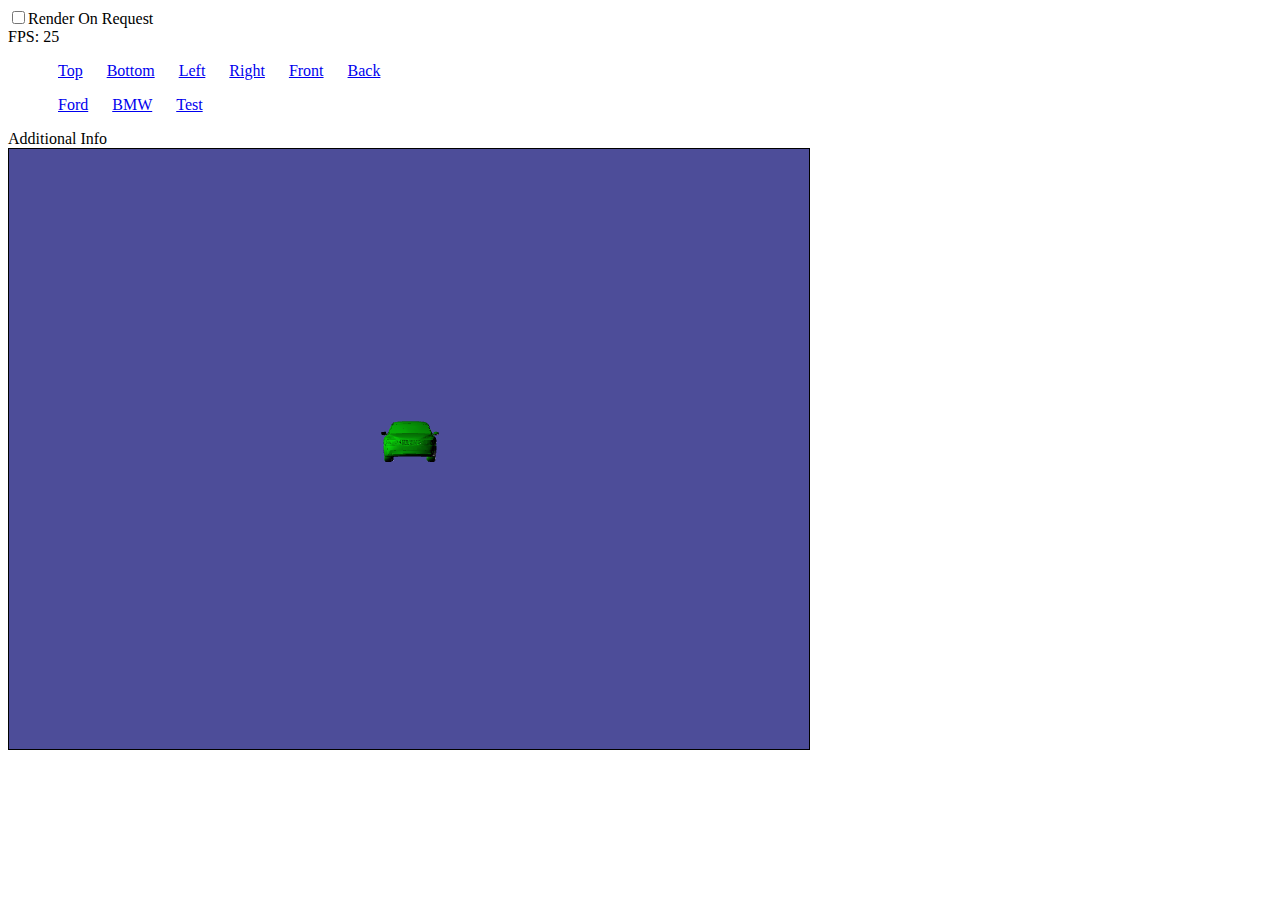
==== index.html @ 9866e501 "added render on request" ====
﻿<html>
	<head>
		<title></title>
		<script type="text/javascript" src="loader.js"></script>
		<link rel="stylesheet" type="text/css" href="style.css"/>
		<script type="text/javascript">
			var model = "modele/bmw.js";
		</script>
	</head>
	<body>
		<input type="checkbox" onclick="OnRenderModeChange(null)">Render On Request</input>
		<br>
		<span>FPS: </span><span id="fps">?</span>
		

		<div id="view">
			<ul >
				<li><a href="#top">Top</a></li>
				<li><a href="#bottom">Bottom</a></li>
				<li><a href="#left">Left</a></li>
				<li><a href="#right">Right</a></li>
				<li><a href="#front">Front</a></li>
				<li><a href="#back">Back</a></li>
			</ul>
		</div>
		<div id="model">
			<ul >
				<li><a href="#" onclick="ChangeScene('modele/ford.js')">Ford</a></li>
				<li><a href="#" onclick="ChangeScene('modele/bmw.js')">BMW</a></li>
				<li><a href="#" onclick="ChangeScene('modele/test.js')">Test</a></li>
			</ul>
		</div>
		<div id="info">
			Additional Info
		</div>
		<canvas id="canvas" width="800" height="600" style="border: solid black 1px"></canvas>
		
		<script type="text/javascript">
			var scripts = new Array();
			scripts.push("lib/scenejs.js");
			scripts.push("lib/jquery-1.7.2.min.js");
			scripts.push("simple_viewer.js");
			scripts.push("events.js");
			scripts.push("links.js");
			scripts.push("scene.js");
					
			
			//Plik sceny
			//scripts.push("modele/ford.js");
			//scripts.push("modele/troll.js");
			scripts.push(model);
			
			LoadManyScripts(scripts);
		</script>
	</body>
</html>
---- style.css ----
ul li
{
	display: inline;
	margin: 10px;
}
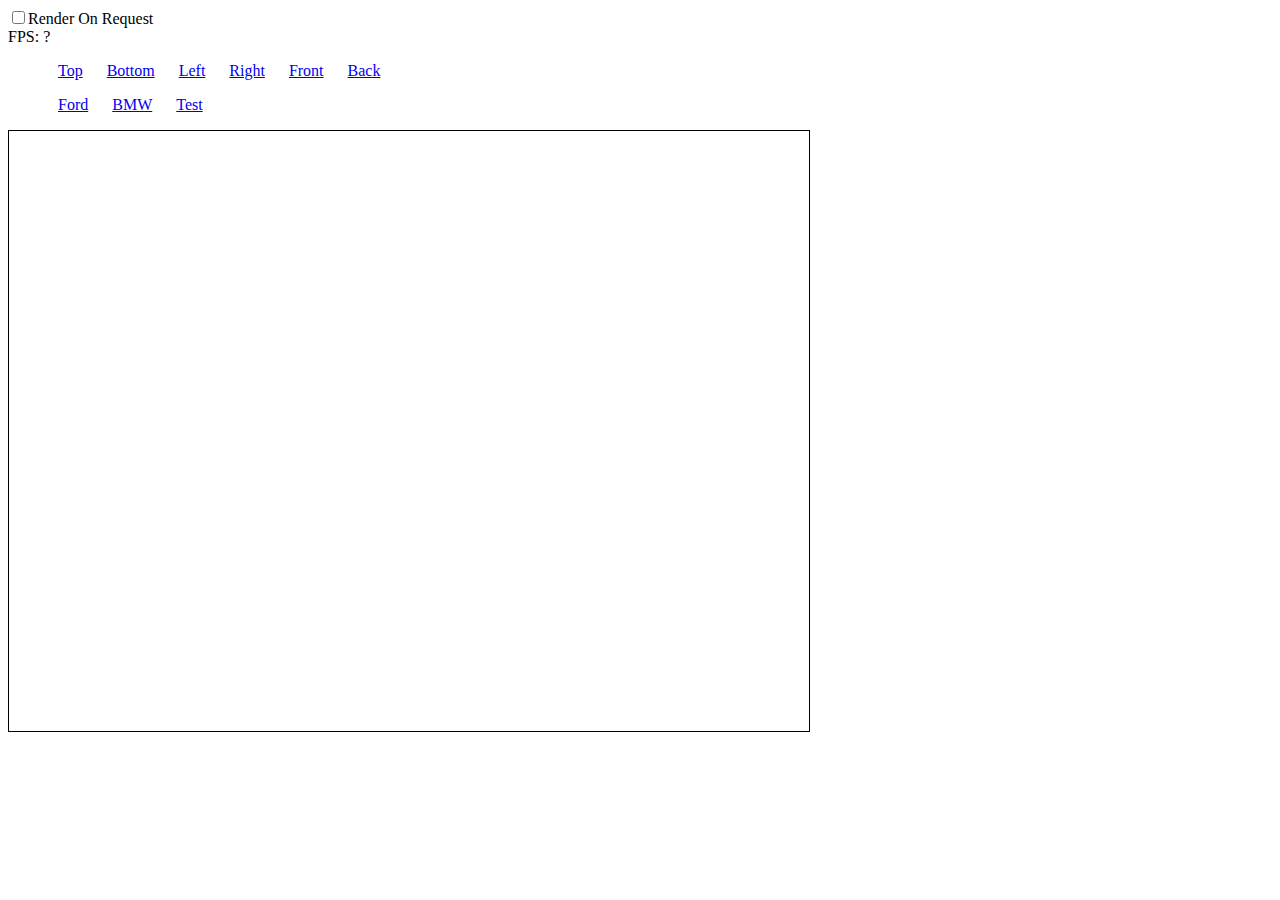
==== commit 4e4b2901: "added ray picking and label with information about object" ====
--- a/index.html
+++ b/index.html
@@ -30,7 +30,7 @@
 				<li><a href="#" onclick="ChangeScene('modele/test.js')">Test</a></li>
 			</ul>
 		</div>
-		<div id="info">
+		<div id="labelInfo">
 			Additional Info
 		</div>
 		<canvas id="canvas" width="800" height="600" style="border: solid black 1px"></canvas>
@@ -42,6 +42,7 @@
 			scripts.push("simple_viewer.js");
 			scripts.push("events.js");
 			scripts.push("links.js");
+			scripts.push("picking.js");
 			scripts.push("scene.js");
 					
 			
--- a/style.css
+++ b/style.css
@@ -2,4 +2,25 @@
 {
 	display: inline;
 	margin: 10px;
+}
+
+#labelInfo 
+{
+	position: absolute;
+	width: 200px;
+	clear: both;
+	padding: 8px;
+	overflow: hidden;
+	background: #000000;
+	color: white;
+	z-index: 2;
+	margin: 0 auto;
+	border: 1px solid;
+	text-align: left;
+	visibility: hidden;
+	opacity: .75;
+	border-bottom-left-radius: 5px 5px;
+	border-bottom-right-radius: 5px 5px;
+	border-top-left-radius: 5px 5px;
+	border-top-right-radius: 5px 5px;
 }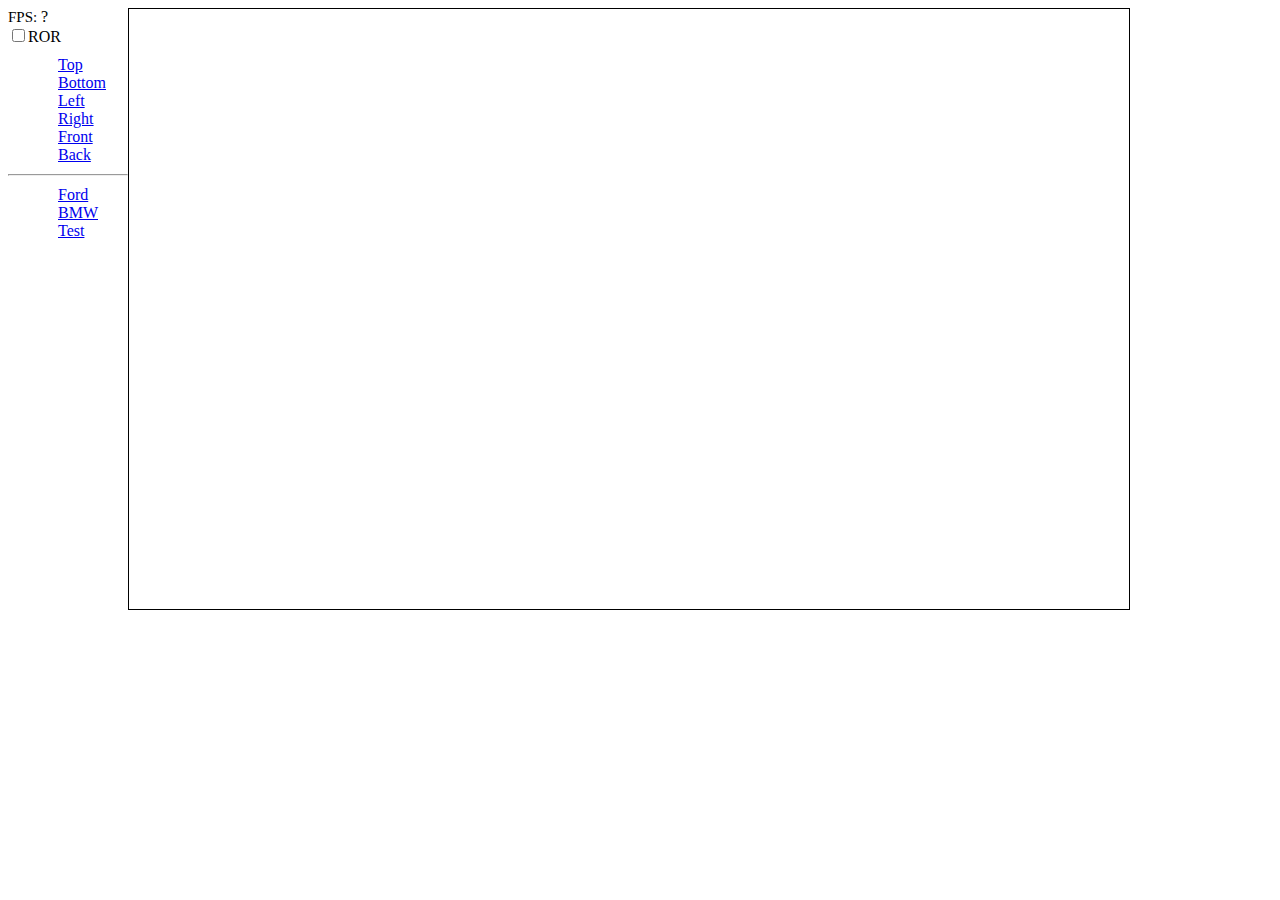
==== commit bd7e3d4c: "page style updated" ====
--- a/index.html
+++ b/index.html
@@ -8,32 +8,34 @@
 		</script>
 	</head>
 	<body>
-		<input type="checkbox" onclick="OnRenderModeChange(null)">Render On Request</input>
-		<br>
-		<span>FPS: </span><span id="fps">?</span>
+		<div id="leftColumn">
+			<div id="fps">?</div>
+			<input type="checkbox" onclick="OnRenderModeChange(null)">ROR</input>
+			
+			<div id="view">
+				<ul >
+					<li><a href="#top">Top</a></li>
+					<li><a href="#bottom">Bottom</a></li>
+					<li><a href="#left">Left</a></li>
+					<li><a href="#right">Right</a></li>
+					<li><a href="#front">Front</a></li>
+					<li><a href="#back">Back</a></li>
+				</ul>
+			</div>
+			<hr>
+			<div id="model">
+				<ul >
+					<li><a href="#" onclick="ChangeScene('modele/ford.js')">Ford</a></li>
+					<li><a href="#" onclick="ChangeScene('modele/bmw.js')">BMW</a></li>
+					<li><a href="#" onclick="ChangeScene('modele/test.js')">Test</a></li>
+				</ul>
+			</div>
+		</div>
 		
-
-		<div id="view">
-			<ul >
-				<li><a href="#top">Top</a></li>
-				<li><a href="#bottom">Bottom</a></li>
-				<li><a href="#left">Left</a></li>
-				<li><a href="#right">Right</a></li>
-				<li><a href="#front">Front</a></li>
-				<li><a href="#back">Back</a></li>
-			</ul>
-		</div>
-		<div id="model">
-			<ul >
-				<li><a href="#" onclick="ChangeScene('modele/ford.js')">Ford</a></li>
-				<li><a href="#" onclick="ChangeScene('modele/bmw.js')">BMW</a></li>
-				<li><a href="#" onclick="ChangeScene('modele/test.js')">Test</a></li>
-			</ul>
-		</div>
 		<div id="labelInfo">
 			Additional Info
 		</div>
-		<canvas id="canvas" width="800" height="600" style="border: solid black 1px"></canvas>
+		<canvas id="canvas" width="1000" height="600"></canvas>
 		
 		<script type="text/javascript">
 			var scripts = new Array();
--- a/style.css
+++ b/style.css
@@ -1,7 +1,39 @@
 ul li
 {
-	display: inline;
+	display: block;
+	
+}
+
+ul
+{
 	margin: 10px;
+}
+
+#leftColumn
+{
+	width: 120px;
+	float: left;
+}
+
+#fps:before
+{
+	content: "FPS: ";
+	font-size: 15px;
+}
+
+#view
+{
+
+}
+
+#model
+{
+
+}
+
+#canvas
+{
+	border: solid black 1px;
 }
 
 #labelInfo 
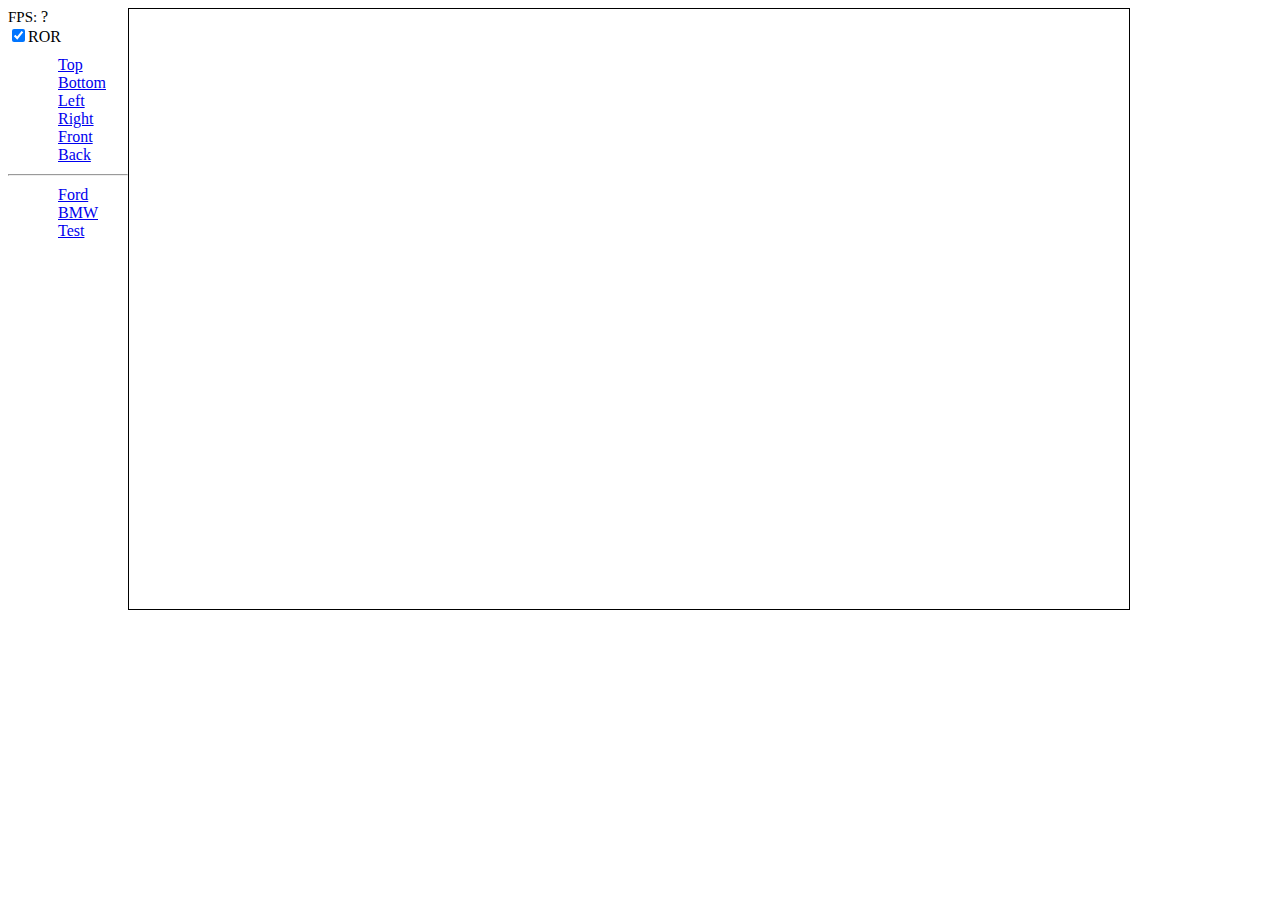
==== commit 41d202a1: "changing address on mouseWheel modified layout" ====
--- a/index.html
+++ b/index.html
@@ -10,7 +10,7 @@
 	<body>
 		<div id="leftColumn">
 			<div id="fps">?</div>
-			<input type="checkbox" onclick="OnRenderModeChange(null)">ROR</input>
+			<input type="checkbox" onclick="OnRenderModeChange(null)" checked="true">ROR</input>
 			
 			<div id="view">
 				<ul >
@@ -36,7 +36,7 @@
 			Additional Info
 		</div>
 		<canvas id="canvas" width="1000" height="600"></canvas>
-		
+		<div id="testConsole" style="float: right"></div>
 		<script type="text/javascript">
 			var scripts = new Array();
 			scripts.push("lib/scenejs.js");
@@ -46,11 +46,7 @@
 			scripts.push("links.js");
 			scripts.push("picking.js");
 			scripts.push("scene.js");
-					
-			
-			//Plik sceny
-			//scripts.push("modele/ford.js");
-			//scripts.push("modele/troll.js");
+
 			scripts.push(model);
 			
 			LoadManyScripts(scripts);
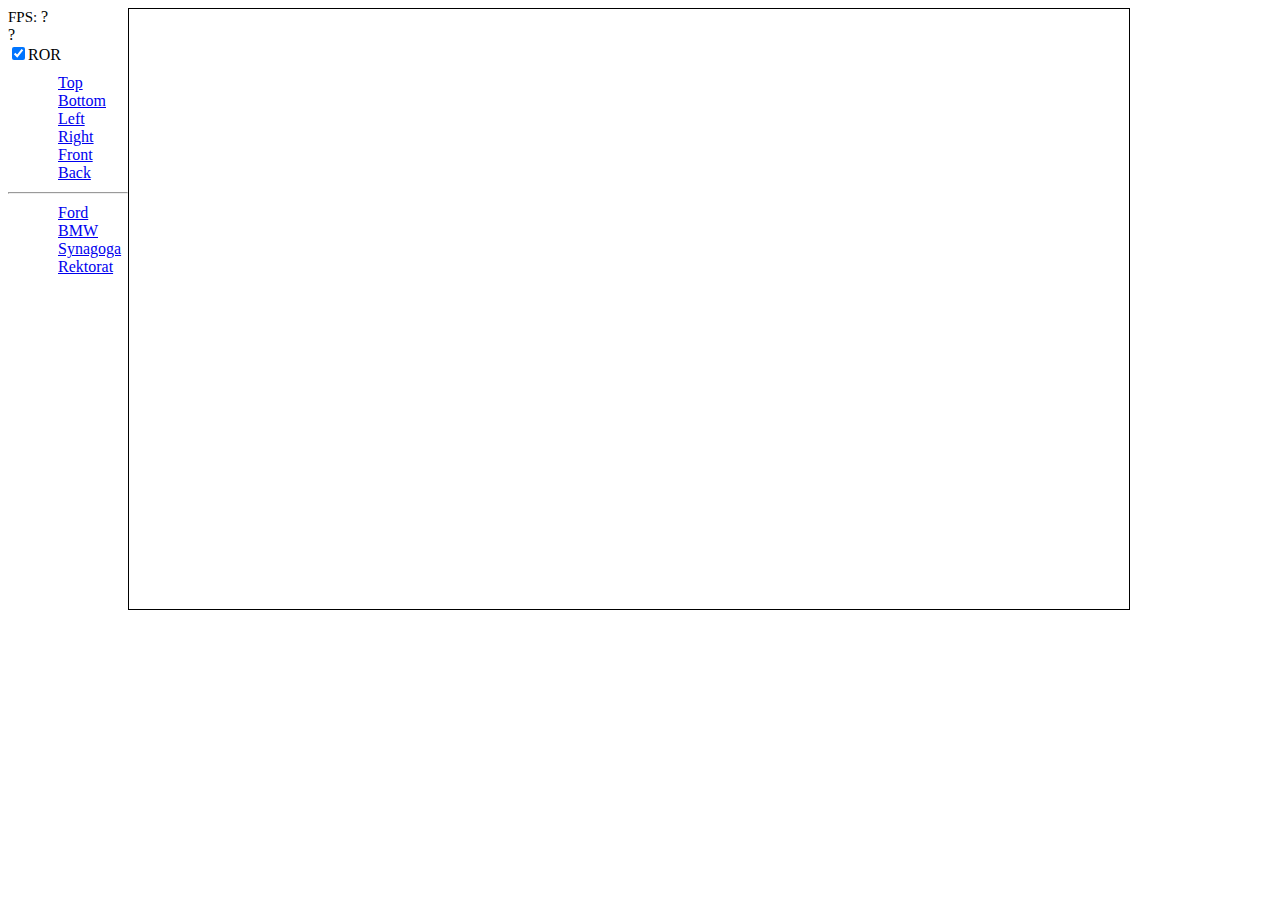
==== commit b22062f4: "Added global variables Added new model" ====
--- a/index.html
+++ b/index.html
@@ -10,6 +10,7 @@
 	<body>
 		<div id="leftColumn">
 			<div id="fps">?</div>
+			<div id="time">?</div>
 			<input type="checkbox" onclick="OnRenderModeChange(null)" checked="true">ROR</input>
 			
 			<div id="view">
@@ -27,7 +28,8 @@
 				<ul >
 					<li><a href="#" onclick="ChangeScene('modele/ford.js')">Ford</a></li>
 					<li><a href="#" onclick="ChangeScene('modele/bmw.js')">BMW</a></li>
-					<li><a href="#" onclick="ChangeScene('modele/test.js')">Test</a></li>
+					<li><a href="#" onclick="ChangeScene('modele/synagoga.js')">Synagoga</a></li>
+					<li><a href="#" onclick="ChangeScene('modele/rektorat.js')">Rektorat</a></li>
 				</ul>
 			</div>
 		</div>
@@ -41,6 +43,7 @@
 			var scripts = new Array();
 			scripts.push("lib/scenejs.js");
 			scripts.push("lib/jquery-1.7.2.min.js");
+			scripts.push("globals.js");
 			scripts.push("simple_viewer.js");
 			scripts.push("events.js");
 			scripts.push("links.js");
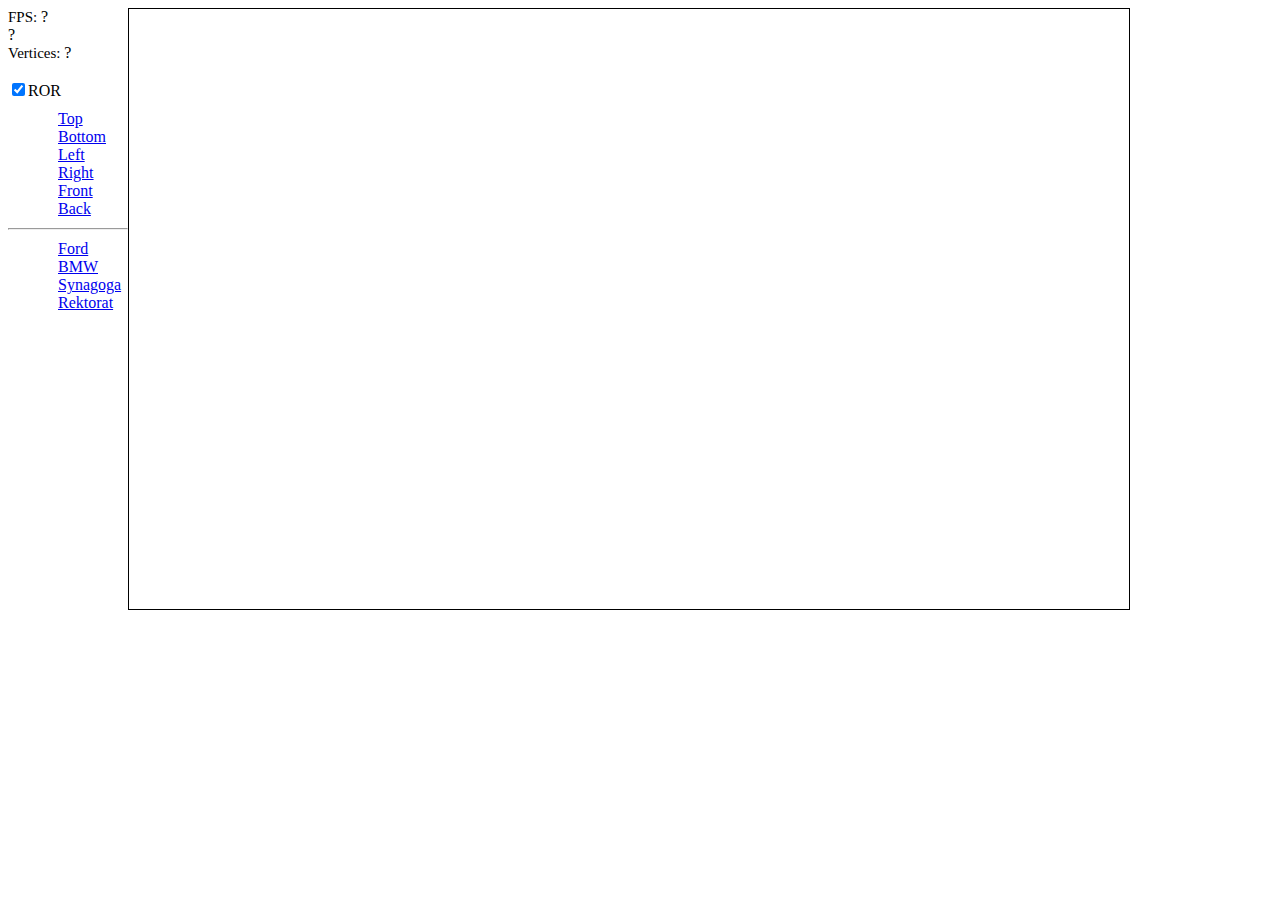
==== commit 596c96ee: "Statistics added" ====
--- a/index.html
+++ b/index.html
@@ -11,6 +11,8 @@
 		<div id="leftColumn">
 			<div id="fps">?</div>
 			<div id="time">?</div>
+			<div id="verts">?</div>
+			<div id="triangles">?</div>
 			<input type="checkbox" onclick="OnRenderModeChange(null)" checked="true">ROR</input>
 			
 			<div id="view">
@@ -49,6 +51,7 @@
 			scripts.push("links.js");
 			scripts.push("picking.js");
 			scripts.push("scene.js");
+			scripts.push("statistics.js");
 
 			scripts.push(model);
 			
--- a/style.css
+++ b/style.css
@@ -18,6 +18,23 @@
 #fps:before
 {
 	content: "FPS: ";
+	font-size: 15px;
+}
+
+#verts:before
+{
+	content: "Vertices: ";
+	font-size: 15px;
+}
+
+#triangles
+{
+	visibility: hidden;
+}
+
+#triangles:before
+{
+	content: "Triangles: ";
 	font-size: 15px;
 }
 
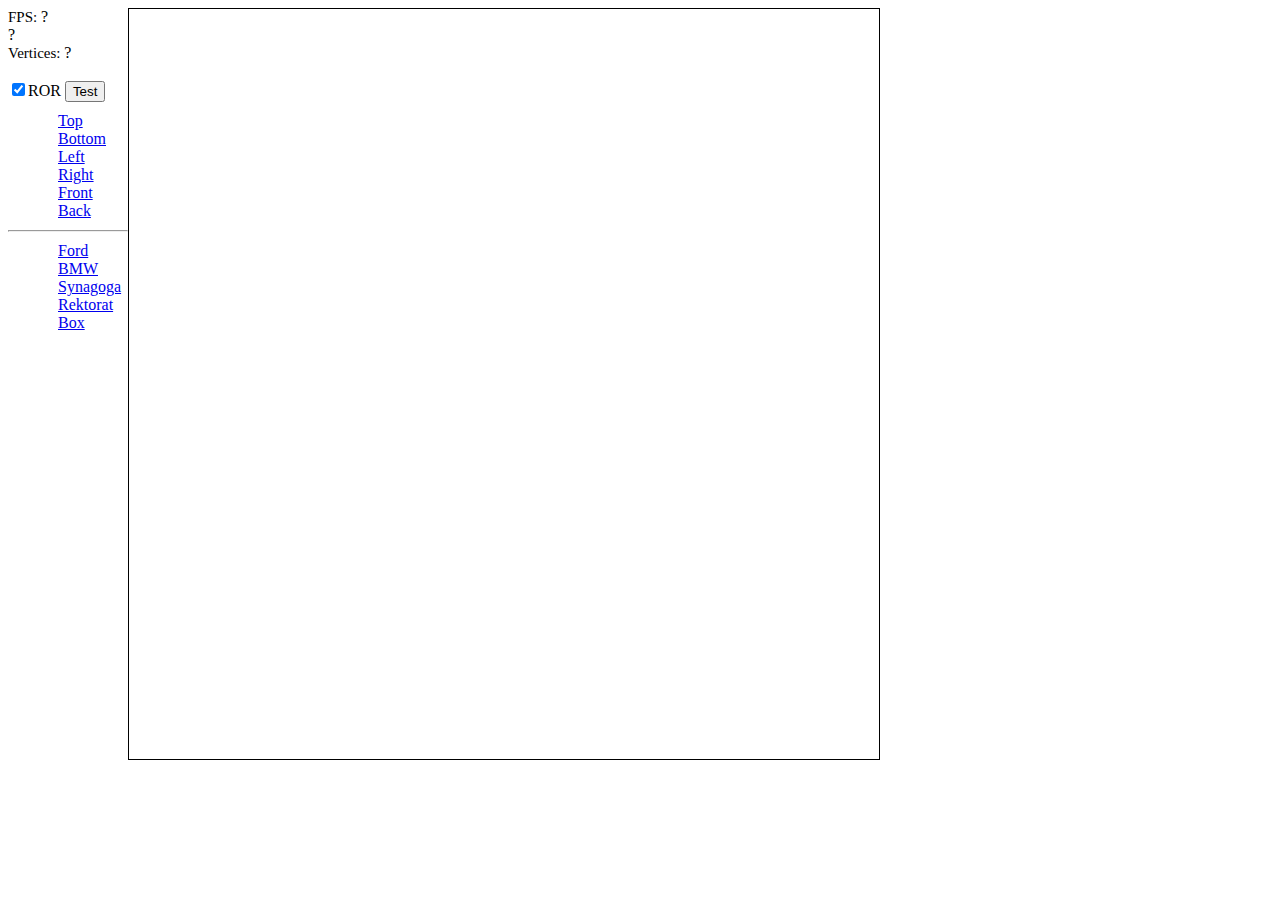
==== commit e7f80565: "new model with textures added test performance" ====
--- a/index.html
+++ b/index.html
@@ -4,7 +4,7 @@
 		<script type="text/javascript" src="loader.js"></script>
 		<link rel="stylesheet" type="text/css" href="style.css"/>
 		<script type="text/javascript">
-			var model = "modele/bmw.js";
+			var model = "modele/rektorat/IIRVE_many.js";
 		</script>
 	</head>
 	<body>
@@ -14,6 +14,7 @@
 			<div id="verts">?</div>
 			<div id="triangles">?</div>
 			<input type="checkbox" onclick="OnRenderModeChange(null)" checked="true">ROR</input>
+			<button onclick="TestPerformance(10)">Test</button>
 			
 			<div id="view">
 				<ul >
@@ -31,7 +32,8 @@
 					<li><a href="#" onclick="ChangeScene('modele/ford.js')">Ford</a></li>
 					<li><a href="#" onclick="ChangeScene('modele/bmw.js')">BMW</a></li>
 					<li><a href="#" onclick="ChangeScene('modele/synagoga.js')">Synagoga</a></li>
-					<li><a href="#" onclick="ChangeScene('modele/rektorat.js')">Rektorat</a></li>
+					<li><a href="#" onclick="ChangeScene('modele/rektorat/IIRVE_many.js')">Rektorat</a></li>
+					<li><a href="#" onclick="ChangeScene('modele/textured_box.js')">Box</a></li>
 				</ul>
 			</div>
 		</div>
@@ -39,19 +41,19 @@
 		<div id="labelInfo">
 			Additional Info
 		</div>
-		<canvas id="canvas" width="1000" height="600"></canvas>
+		<canvas id="canvas" width="750" height="750"></canvas>
 		<div id="testConsole" style="float: right"></div>
 		<script type="text/javascript">
 			var scripts = new Array();
 			scripts.push("lib/scenejs.js");
 			scripts.push("lib/jquery-1.7.2.min.js");
-			scripts.push("globals.js");
 			scripts.push("simple_viewer.js");
 			scripts.push("events.js");
 			scripts.push("links.js");
 			scripts.push("picking.js");
 			scripts.push("scene.js");
 			scripts.push("statistics.js");
+			scripts.push("globals.js");
 
 			scripts.push(model);
 			
